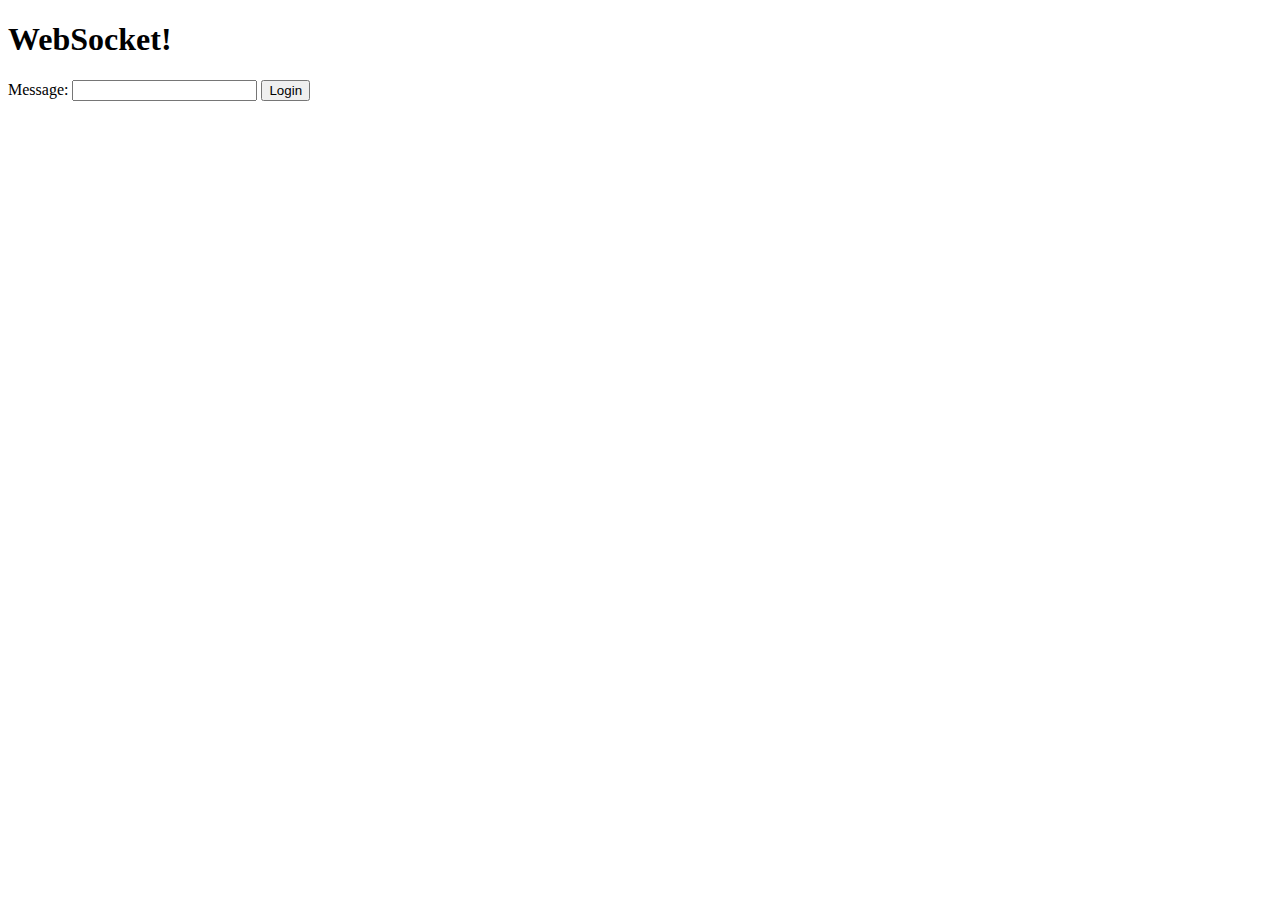
==== src/templates/matchview.html @ e558743e "Added a preliminary website with basic front-end" ====
<!DOCTYPE html>
<html lang="en">
<head>
    <meta charset="UTF-8">
    <title>Title</title>
</head>
<body>
    <h1>WebSocket!</h1>
    <label for="message">Message: </label><input id="message" type="text" />
    <button id="submit">Login</button>
</body>
<script>
    let ws = null;
    document.getElementById("submit").addEventListener("click", function() {
        if(ws === null) {
            ws = new WebSocket("ws://localhost:4567/websocket/match");

            ws.onopen = function(event) {
                console.log(event);
                //const message = { "username": document.getElementById("username").value }
                //ws.send(JSON.stringify(message));
                ws.send(document.getElementById("message").value);
            }

            ws.onclose = function(event) {
                console.log(event);
            }

            ws.onmessage = function(event) {
                console.log(event);
            }
        } else {
            ws.send(document.getElementById("message").value);
        }

    });

</script>
</html>
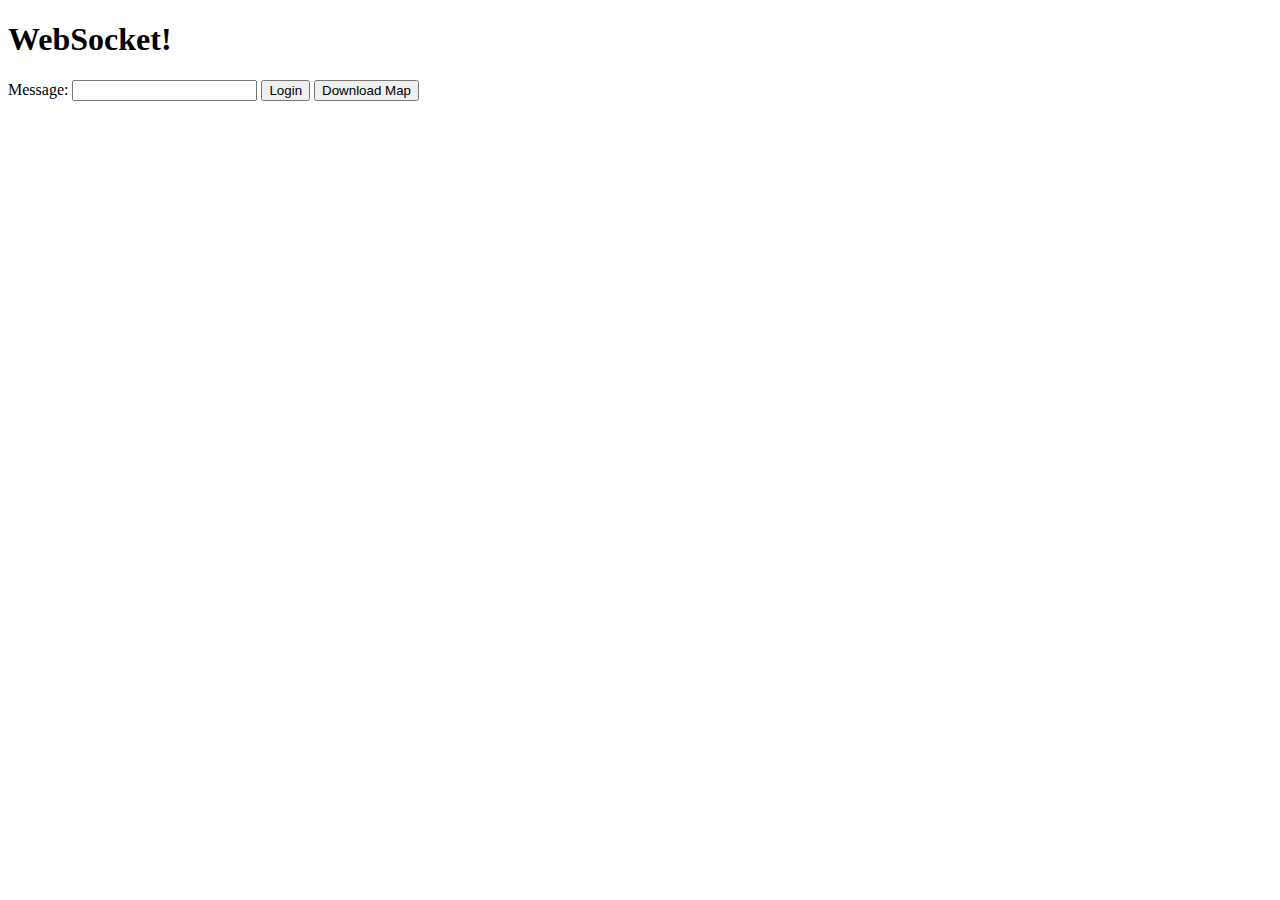
==== commit a9623baf: "Server now sends JSON instead of simple Strings" ====
--- a/src/templates/matchview.html
+++ b/src/templates/matchview.html
@@ -6,20 +6,20 @@
 </head>
 <body>
     <h1>WebSocket!</h1>
-    <label for="message">Message: </label><input id="message" type="text" />
+    <label for="content">Message: </label><input id="content" type="text" />
     <button id="submit">Login</button>
+    <button id="download">Download Map</button>
 </body>
 <script>
     let ws = null;
+    let ready = false;
     document.getElementById("submit").addEventListener("click", function() {
         if(ws === null) {
             ws = new WebSocket("ws://localhost:4567/websocket/match");
 
             ws.onopen = function(event) {
                 console.log(event);
-                //const message = { "username": document.getElementById("username").value }
-                //ws.send(JSON.stringify(message));
-                ws.send(document.getElementById("message").value);
+                sendMessage("username", getInputContent());
             }
 
             ws.onclose = function(event) {
@@ -30,10 +30,40 @@
                 console.log(event);
             }
         } else {
-            ws.send(document.getElementById("message").value);
+            if(ready) {
+                sendMessage("command", getInputContent());
+            } else {
+                ready = true;
+                sendMessage("ready", "");
+            }
         }
+    });
 
+    document.getElementById("download").addEventListener("click", function() {
+        sendMessage("map", getInputContent());
     });
+
+    function getInputContent() {
+        return document.getElementById("content").value;
+    }
+
+    function sendMessage(type, content) {
+        const messageJson = {
+            "type": type,
+            "content": content
+        }
+        ws.send(JSON.stringify(messageJson));
+    }
+
+    function downloadObjectAsJson(exportObj, exportName){
+        let dataStr = "data:text/json;charset=utf-8," + encodeURIComponent(JSON.stringify(exportObj));
+        let downloadAnchorNode = document.createElement('a');
+        downloadAnchorNode.setAttribute("href",     dataStr);
+        downloadAnchorNode.setAttribute("download", exportName + ".json");
+        document.body.appendChild(downloadAnchorNode); // required for firefox
+        downloadAnchorNode.click();
+        downloadAnchorNode.remove();
+    }
 
 </script>
 </html>